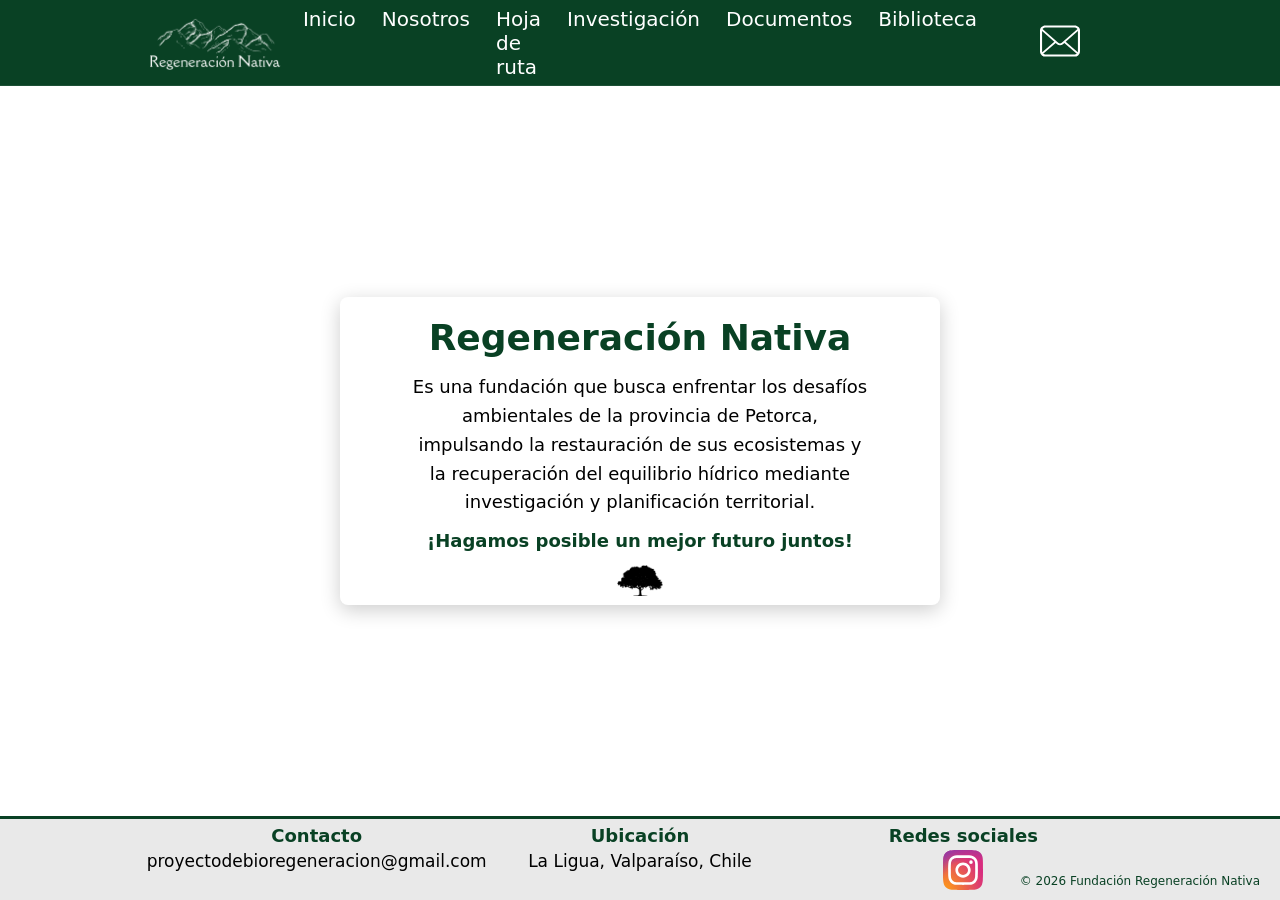
==== index.html @ ad27432d "Initial commit" ====
<!DOCTYPE html>
<html lang="es">

<head>

<meta charset="UTF-8">
<meta name="viewport" content="width=device-width, initial-scale=1.0">

<title>Inicio | Regeneración Nativa</title>

<!-- CSS GLOBAL -->
<link rel="stylesheet" href="css/global.css">

<!-- CSS DEL HEADER Y FOOTER -->
<link rel="stylesheet" href="css/header.css">
<link rel="stylesheet" href="css/footer.css">

<link rel="stylesheet" href="css/style.css">

</head>

<body>

<div id="header"></div>

<main>

<section class="hero">

<div class="hero-box">

<h1>Regeneración Nativa</h1>

<p class="intro">
Es una fundación que busca enfrentar los desafíos ambientales de la provincia de Petorca,
</p>

<p>
impulsando la restauración de sus ecosistemas y la recuperación del equilibrio hídrico mediante investigación y planificación territorial.
</p>

<p class="cta">
¡Hagamos posible un mejor futuro juntos!
</p>

<!-- IMAGEN -->
<img src="imagenes/arboles.png" alt="Arboles" class="hero-img">
</div>

</section>

</main>

</div>

<div id="footer"></div>



<script src="js/load.js"></script>

</body>
</html>
---- css/global.css ----
/* RESET */
html, body {
  margin: 0;
  padding: 0;
  height: 100%;
}

/* LAYOUT GENERAL */
body {
  display: flex;
  flex-direction: column;
  min-height: 100vh;
}

/* HACE QUE EL CONTENIDO EMPUJE EL FOOTER */
main {
  flex: 1;
}

/* HEADER Y FOOTER NO SE ACHICAN */
#header, #footer {
  width: 100%;
  flex-shrink: 0;
}
---- css/header.css ----
/* BASE */

*{
margin:0;
padding:0;
box-sizing:border-box;
}

body{
margin:0;
font-family:system-ui,-apple-system,Segoe UI,Roboto,sans-serif;
}

/* HEADER */

header{
background:#094124;
display:flex;
align-items:center;
padding:15px 0;
position:relative;
border-bottom:1px solid rgba(255,255,255,0.08);
}

/* LOGO */

.logo img{
height:55px;
margin-left:150px;
display:block;
transition:transform 0.2s ease;
}

.logo img:hover{
transform:scale(1.05);
}

/* MENU CENTRADO */

nav{
position:absolute;
left:50%;
transform:translateX(-50%);
}

nav ul{
display:flex;
gap:26px;
list-style:none;
}

nav a{
color:white;
text-decoration:none;
font-size:20px;
font-weight:500;
transition:opacity 0.2s ease;
}

nav a:hover{
opacity:0.7;
}
/* ICONO CORREO */

.contacto{
position:absolute;
right:200px;
}

.contacto img{
height:40px;
cursor:pointer;
transition:transform 0.2s ease, opacity 0.2s ease;
}

.contacto img:hover{
transform:scale(1.1);
opacity:0.8;
}
---- css/footer.css ----
/* ======================
FOOTER
====================== */

.footer{
background:#e9e9e9;
padding:6px 20px 6px 20px;
border-top:3px solid #094124;
position:relative;
}

/* ======================
COLUMNAS
====================== */

.footer-columns{
display:flex;
justify-content:center;
gap:70px;
max-width:900px;
margin:auto;
}

/* columnas */

.footer-col{
min-width:220px;
flex:1;
display:flex;
flex-direction:column;
align-items:center;
text-align:center;
}

/* titulos */

.footer h3{
color:#094124;
font-size:18px;
margin-bottom:4px;
}

/* texto */

.footer-text{
margin:0;
font-size:17px;
line-height:1.4;
color:#000;
}

/* icono redes */

.social-icon{
width:40px;
transition:transform 0.2s ease;
}

.social-icon:hover{
transform:scale(1.15);
}

/* ======================
COPYRIGHT
====================== */

.footer-copy{
font-size:12px;
color:#094124;
position:absolute;
right:20px;
bottom:12px;
}

/* ======================
CELULAR
====================== */

@media (max-width:700px){

.footer-columns{

flex-direction:column;
gap:20px;

}

.footer-copy{

position:static;
text-align:center;
margin-top:20px;

}

}
---- css/style.css ----
/* ======================
HERO
====================== */

.hero{
  min-height: 100%;
  background-image:url("../imagenes/fondo.jpg");
  background-position:center;
  background-size:cover;
  background-repeat:no-repeat;

  display:flex;
  align-items:center;
  justify-content:center;
}

/* ======================
CAJA DE TEXTO
====================== */

.hero-box{
  background:white;
  padding:70px;
  max-width:600px;
  text-align:center;
  box-shadow:0px 5px 20px rgba(0,0,0,0.2);
  border-radius:8px;
}

/* ======================
TEXTO
====================== */

.hero-box h1{
  color:#094124;
  font-size:36px;
  margin-top:-50px;
  margin-bottom:15px;
}

.hero-box p{
  font-size:18px;
  line-height:1.6;
  text-align:center;
}

.cta{
  font-weight:bold;
  color:#094124;
  margin-top:10px;
  margin-bottom:-40px;
}

.hero-box{
  transition: transform 0.3s, box-shadow 0.3s;
}

.hero-box:hover{
  transform: translateY(-5px);
  box-shadow:0px 10px 30px rgba(0,0,0,0.25);
}

.hero-img {
  position: relative;
  max-width: 10%; /* responsive */
  height: auto;
  margin-top:-10px;
  margin-bottom:-65px;
}
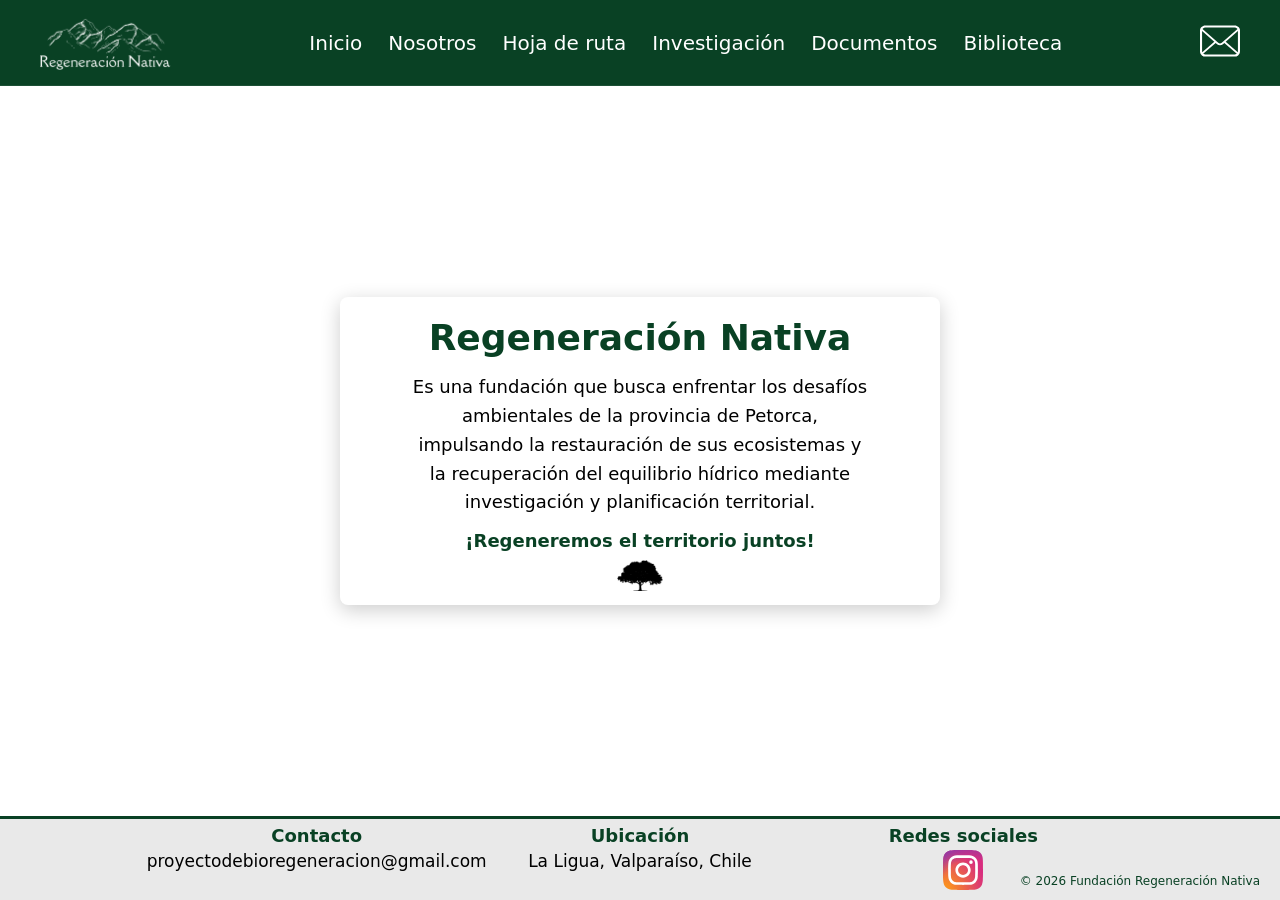
==== commit 51470df4: "Cambios pagina web V 1.0" ====
--- a/index.html
+++ b/index.html
@@ -40,7 +40,7 @@
 </p>
 
 <p class="cta">
-¡Hagamos posible un mejor futuro juntos!
+¡Regeneremos el territorio juntos!
 </p>
 
 <!-- IMAGEN -->
--- a/css/global.css
+++ b/css/global.css
@@ -1,3 +1,4 @@
+
 /* RESET */
 html, body {
   margin: 0;
@@ -21,4 +22,4 @@
 #header, #footer {
   width: 100%;
   flex-shrink: 0;
-}+}
--- a/css/header.css
+++ b/css/header.css
@@ -1,4 +1,4 @@
-/* BASE */
+/* ===== BASE ===== */
 
 *{
 margin:0;
@@ -7,26 +7,26 @@
 }
 
 body{
-margin:0;
 font-family:system-ui,-apple-system,Segoe UI,Roboto,sans-serif;
 }
 
-/* HEADER */
+/* ===== HEADER ===== */
 
 header{
+z-index:1000;
 background:#094124;
 display:flex;
 align-items:center;
-padding:15px 0;
+justify-content:space-between;
+padding:15px 40px;
 position:relative;
 border-bottom:1px solid rgba(255,255,255,0.08);
 }
 
-/* LOGO */
+/* ===== LOGO ===== */
 
 .logo img{
 height:55px;
-margin-left:150px;
 display:block;
 transition:transform 0.2s ease;
 }
@@ -35,13 +35,7 @@
 transform:scale(1.05);
 }
 
-/* MENU CENTRADO */
-
-nav{
-position:absolute;
-left:50%;
-transform:translateX(-50%);
-}
+/* ===== NAV DESKTOP ===== */
 
 nav ul{
 display:flex;
@@ -60,12 +54,8 @@
 nav a:hover{
 opacity:0.7;
 }
-/* ICONO CORREO */
 
-.contacto{
-position:absolute;
-right:200px;
-}
+/* ===== ICONO CORREO ===== */
 
 .contacto img{
 height:40px;
@@ -76,4 +66,111 @@
 .contacto img:hover{
 transform:scale(1.1);
 opacity:0.8;
+}
+
+/* ===== BOTON MENU ===== */
+
+.menu-toggle{
+display:none;
+background:none;
+border:none;
+color:white;
+font-size:28px;
+cursor:pointer;
+}
+
+/* ===== MOBILE ===== */
+
+@media (max-width: 900px){
+
+header{
+padding:15px 20px;
+position:relative;
+}
+
+/* botón centrado real */
+.menu-toggle{
+display:block;
+position:absolute;
+left:50%;
+transform:translateX(-50%);
+font-size:30px;
+z-index:10;
+}
+
+/* ===== MENU ANIMADO ===== */
+
+nav{
+position:absolute;
+top:100%;
+left:0;
+width:100%;
+background:#094124;
+
+/* animación */
+max-height:0;
+overflow:hidden;
+transition:max-height 0.35s ease;
+
+box-shadow:0 10px 20px rgba(0,0,0,0.15);
+}
+
+/* activo */
+nav.active{
+max-height:500px;
+}
+
+/* ===== LISTA ===== */
+
+nav ul{
+flex-direction:column;
+padding:10px 0;
+text-align:center;
+gap:0;
+}
+
+/* items */
+nav li{
+padding:4px 0; /* 🔥 mucho más compacto */
+opacity:0;
+transform:translateY(-10px);
+transition:all 0.3s ease;
+}
+
+nav a{
+font-size:17px;
+display:block;
+width:100%;
+padding:5px 0; /* 🔥 control real del espacio */
+}
+
+/* hover más pro */
+nav a:hover{
+background:rgba(255,255,255,0.08);
+opacity:1;
+}
+
+/* animación progresiva */
+nav.active li{
+opacity:1;
+transform:translateY(0);
+}
+
+nav.active li:nth-child(1){ transition-delay:0.05s; }
+nav.active li:nth-child(2){ transition-delay:0.1s; }
+nav.active li:nth-child(3){ transition-delay:0.15s; }
+nav.active li:nth-child(4){ transition-delay:0.2s; }
+nav.active li:nth-child(5){ transition-delay:0.25s; }
+nav.active li:nth-child(6){ transition-delay:0.3s; }
+
+/* ===== tamaños ===== */
+
+.logo img{
+height:45px;
+}
+
+.contacto img{
+height:32px;
+}
+
 }
--- a/css/footer.css
+++ b/css/footer.css
@@ -61,7 +61,7 @@
 }
 
 /* ======================
-COPYRIGHT
+COPYRIGHT (igual al tuyo, pero más seguro)
 ====================== */
 
 .footer-copy{
@@ -73,24 +73,37 @@
 }
 
 /* ======================
+TABLET (ajuste suave, sin romper diseño)
+====================== */
+
+@media (max-width:900px){
+
+.footer-columns{
+gap:40px;
+}
+
+.footer-col{
+min-width:180px;
+}
+
+}
+
+/* ======================
 CELULAR
 ====================== */
 
 @media (max-width:700px){
 
 .footer-columns{
-
 flex-direction:column;
 gap:20px;
-
 }
 
+/* 🔥 AQUÍ ESTÁ LA CLAVE */
 .footer-copy{
-
-position:static;
+position:static;   /* deja de flotar */
 text-align:center;
 margin-top:20px;
-
 }
 
 }
--- a/css/style.css
+++ b/css/style.css
@@ -3,15 +3,16 @@
 ====================== */
 
 .hero{
-  min-height: 100%;
-  background-image:url("../imagenes/fondo.jpg");
-  background-position:center;
-  background-size:cover;
-  background-repeat:no-repeat;
+min-height:100%; /* 🔥 mejora sin afectar diseño */
+background-image:url("../imagenes/fondo.jpg");
+background-position:center;
+background-size:cover;
+background-repeat:no-repeat;
 
-  display:flex;
-  align-items:center;
-  justify-content:center;
+display:flex;
+align-items:center;
+justify-content:center;
+padding:20px; /* leve ajuste */
 }
 
 /* ======================
@@ -19,12 +20,19 @@
 ====================== */
 
 .hero-box{
-  background:white;
-  padding:70px;
-  max-width:600px;
-  text-align:center;
-  box-shadow:0px 5px 20px rgba(0,0,0,0.2);
-  border-radius:8px;
+background:white;
+padding:70px;
+max-width:600px;
+text-align:center;
+box-shadow:0px 5px 20px rgba(0,0,0,0.2);
+border-radius:8px;
+
+transition: transform 0.3s, box-shadow 0.3s;
+}
+
+.hero-box:hover{
+transform: translateY(-5px);
+box-shadow:0px 10px 30px rgba(0,0,0,0.25);
 }
 
 /* ======================
@@ -32,38 +40,61 @@
 ====================== */
 
 .hero-box h1{
-  color:#094124;
-  font-size:36px;
-  margin-top:-50px;
-  margin-bottom:15px;
+color:#094124;
+font-size:36px;
+margin-top:-50px;
+margin-bottom:15px;
 }
 
 .hero-box p{
-  font-size:18px;
-  line-height:1.6;
-  text-align:center;
+font-size:18px;
+line-height:1.6;
+text-align:center;
 }
 
 .cta{
-  font-weight:bold;
-  color:#094124;
-  margin-top:10px;
-  margin-bottom:-40px;
+font-weight:bold;
+color:#094124;
+margin-top:10px;
+margin-bottom:-40px;
 }
 
-.hero-box{
-  transition: transform 0.3s, box-shadow 0.3s;
+/* ======================
+IMAGEN (tu estilo original)
+====================== */
+
+.hero-img{
+position:relative;
+max-width:10%;
+height:auto;
+margin-top:-5px;
+margin-bottom:-60px;
 }
 
-.hero-box:hover{
-  transform: translateY(-5px);
-  box-shadow:0px 10px 30px rgba(0,0,0,0.25);
+/* ======================
+MOBILE (aquí está la magia)
+====================== */
+
+@media (max-width:700px){
+
+.hero-box{
+padding:50px 25px;
 }
 
-.hero-img {
-  position: relative;
-  max-width: 10%; /* responsive */
-  height: auto;
-  margin-top:-10px;
-  margin-bottom:-65px;
+/* 🔥 ajustamos offsets, no los eliminamos */
+
+.hero-box h1{
+margin-top:-30px;
+font-size:30px;
+}
+
+.cta{
+margin-bottom:-25px;
+}
+
+.hero-img{
+max-width:18%; /* 🔥 un poco más visible en celular */
+margin-bottom:-50px;
+}
+
 }
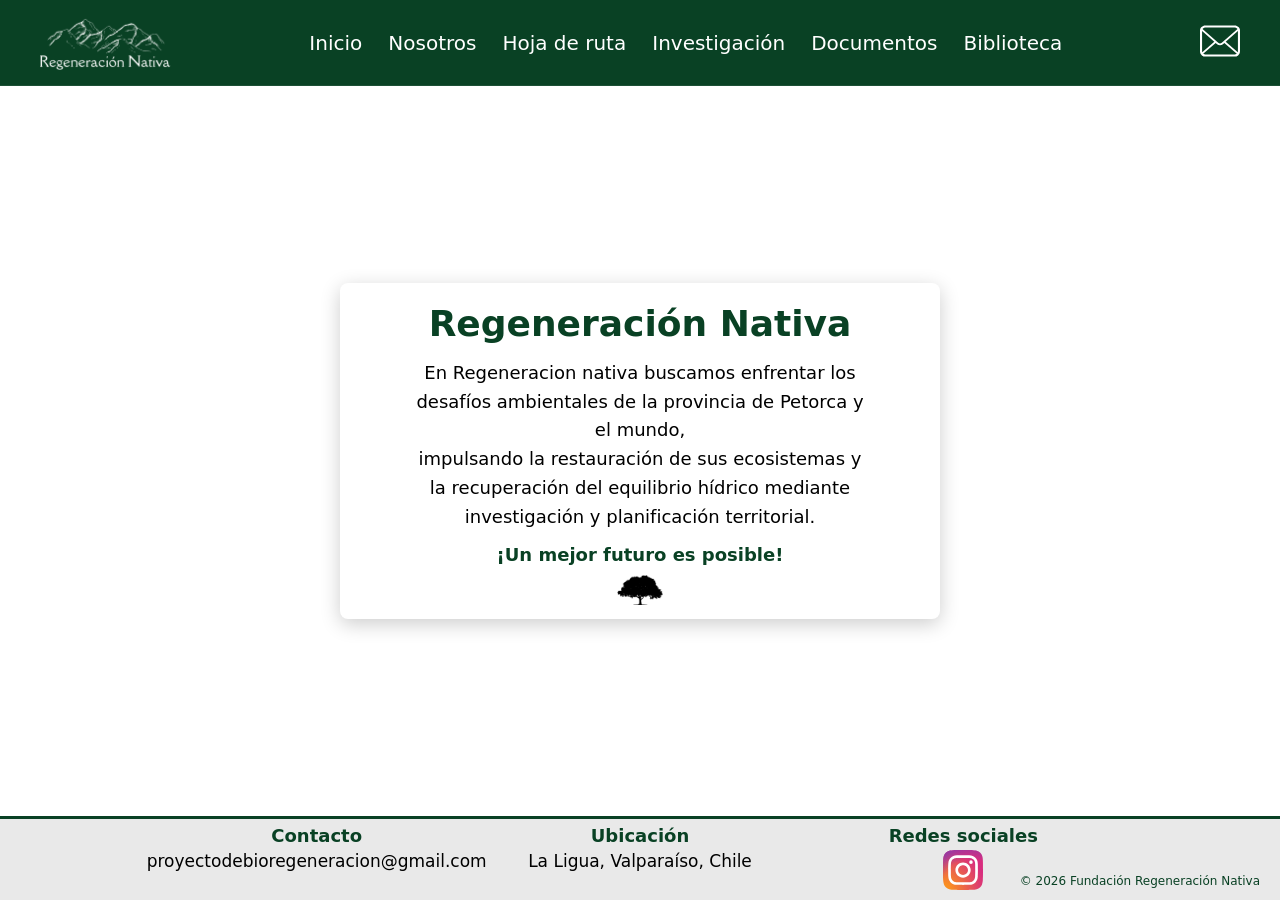
==== commit 8803a838: "v 1.0 final" ====
--- a/index.html
+++ b/index.html
@@ -32,7 +32,7 @@
 <h1>Regeneración Nativa</h1>
 
 <p class="intro">
-Es una fundación que busca enfrentar los desafíos ambientales de la provincia de Petorca,
+En Regeneracion nativa buscamos enfrentar los desafíos ambientales de la provincia de Petorca y el mundo,
 </p>
 
 <p>
@@ -40,7 +40,7 @@
 </p>
 
 <p class="cta">
-¡Regeneremos el territorio juntos!
+¡Un mejor futuro es posible!
 </p>
 
 <!-- IMAGEN -->
